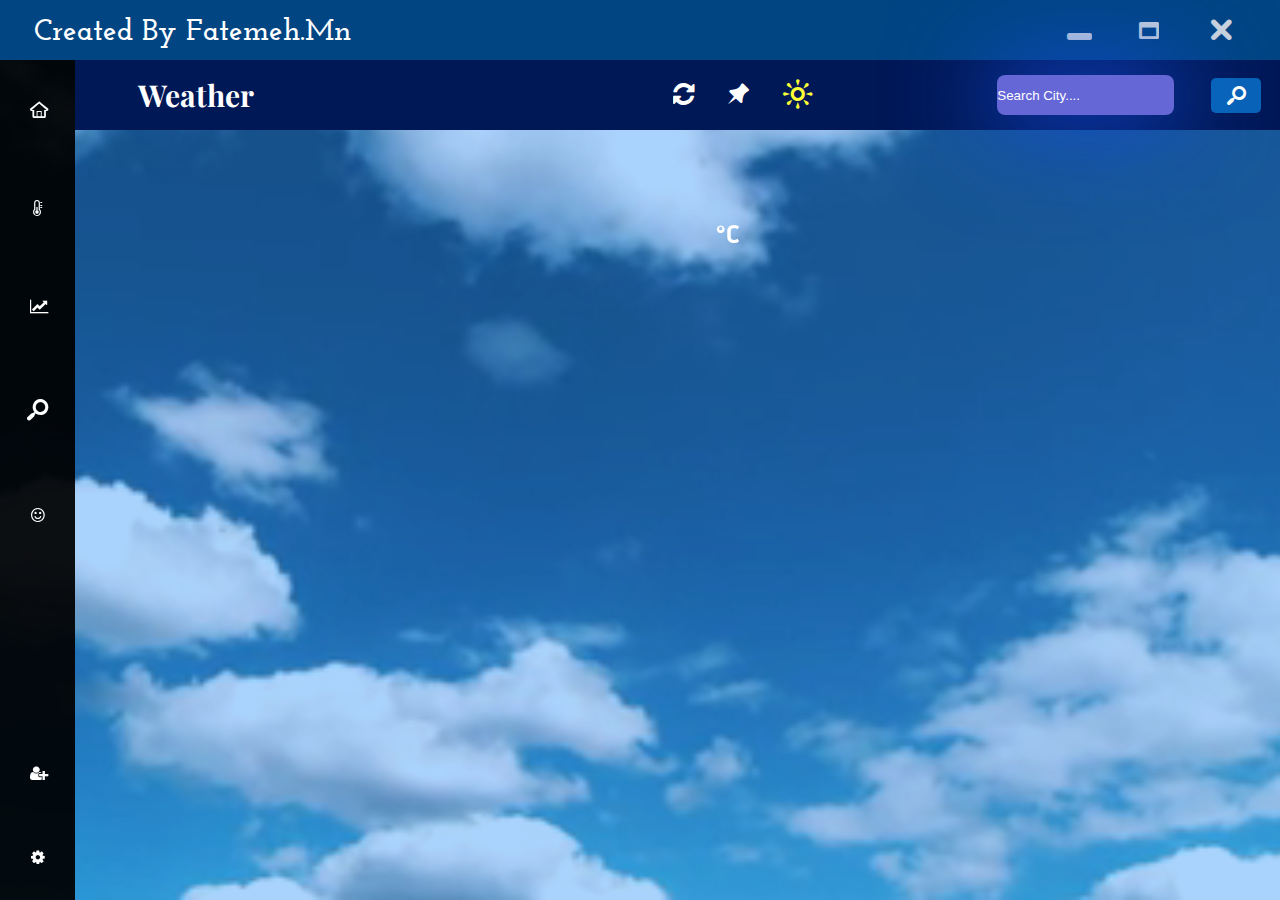
==== index.html @ c6d96fe2 "fa-js" ====
<!DOCTYPE html>
<html lang="en">

<head>
    <meta charset="UTF-8">
    <meta name="viewport" content="width=device-width, initial-scale=1.0">
    <title>Weather Site</title>
    <link rel="stylesheet" href="assets/css/swiper-bundle.min.css">
    <link rel="stylesheet" href="assets/icon/fontello-72019ef3/css/fontello.css">
    <link rel="stylesheet" href="assets/css/style.css">
</head>

<body>
    <main>
        <video src="assets/vid/bg-vid.webm" loop muted autoplay></video>
        <div class="row">
            <div class="header">
                <div class="title">
                    <h3><a href="http://www.linkedin.com/in/fateme-mohamadian-dev0824">Created By Fatemeh.Mn</a></h3>
                </div>
                <ul class="back">
                    <li><i class="icon-window-minimize"></i></li>
                    <li><i class="icon-window-maximize"></i></li>
                    <li><i class="icon-cancel-1"></i></li>
                </ul>
            </div>
            <div class="sidebar">
                <ul class="setting">
                    <li><i class="icon-home-outline"></i></li>
                    <li><i class="icon-thermometer-2"></i></li>
                    <li><i class="icon-chart-line"></i></li>
                    <li><i class="icon-search-1"></i></li>
                    <li><i class="icon-smile"></i></li>
                </ul>
                <ul class="listicon">
                    <li><i class="icon-user-plus"></i></li>
                    <li><i class="icon-cog"></i></li>
                </ul>
            </div>
            <div class="pinitem">
                <div class="text">
                    <h2>Weather</h2>
                </div>
                <ul class="option">
                    <li><i class="icon-arrows-cw"></i></li>
                    <li><i class="icon-pin"></i></li>
                    <li><i class="icon-sun"></i></li>
                </ul>
                <div class="search">
                    <input class="inpsearch" type="text" placeholder="Search City....">
                    <button class="btnsearch"><i class="icon-search-1"></i></button>
                </div>
            </div>
            <div class="tempmain">
                <div class="tempcity">
                    <h3></h3>
                    <div class="cel">
                        <div class="pic"></div>
                        <h1></h1>
                        <i class="icon-celcius"></i>
                    </div>
                    <h4></h4>
                    <p>
                    </p>
                    <span></span>
                    <span></span>
                    <span></span>
                </div>
                <div class="dailytemp">
                    <div class="swiper">
                        <div class="swiper-wrapper">

                        </div>
                        <div class="swiper-button-next"></div>
                        <div class="swiper-button-prev"></div>
                    </div>
                </div>
            </div>
        </div>
    </main>
    <script src="assets/js/swiper-bundle.min.js"></script>
    <script src="assets/js/master.js"></script>
</body>

</html>
---- assets/icon/fontello-72019ef3/css/fontello.css ----
@font-face {
  font-family: 'fontello';
  src: url('../font/fontello.eot?66669579');
  src: url('../font/fontello.eot?66669579#iefix') format('embedded-opentype'),
       url('../font/fontello.woff2?66669579') format('woff2'),
       url('../font/fontello.woff?66669579') format('woff'),
       url('../font/fontello.ttf?66669579') format('truetype'),
       url('../font/fontello.svg?66669579#fontello') format('svg');
  font-weight: normal;
  font-style: normal;
}
/* Chrome hack: SVG is rendered more smooth in Windozze. 100% magic, uncomment if you need it. */
/* Note, that will break hinting! In other OS-es font will be not as sharp as it could be */
/*
@media screen and (-webkit-min-device-pixel-ratio:0) {
  @font-face {
    font-family: 'fontello';
    src: url('../font/fontello.svg?66669579#fontello') format('svg');
  }
}
*/
[class^="icon-"]:before, [class*=" icon-"]:before {
  font-family: "fontello";
  font-style: normal;
  font-weight: normal;
  speak: never;

  display: inline-block;
  text-decoration: inherit;
  width: 1em;
  margin-right: .2em;
  text-align: center;
  /* opacity: .8; */

  /* For safety - reset parent styles, that can break glyph codes*/
  font-variant: normal;
  text-transform: none;

  /* fix buttons height, for twitter bootstrap */
  line-height: 1em;

  /* Animation center compensation - margins should be symmetric */
  /* remove if not needed */
  margin-left: .2em;

  /* you can be more comfortable with increased icons size */
  /* font-size: 120%; */

  /* Font smoothing. That was taken from TWBS */
  -webkit-font-smoothing: antialiased;
  -moz-osx-font-smoothing: grayscale;

  /* Uncomment for 3D effect */
  /* text-shadow: 1px 1px 1px rgba(127, 127, 127, 0.3); */
}

.icon-linkedin-2:before { content: '\e800'; } /* '' */
.icon-home-outline:before { content: '\e801'; } /* '' */
.icon-th-large:before { content: '\e802'; } /* '' */
.icon-cog:before { content: '\e803'; } /* '' */
.icon-cog-outline:before { content: '\e804'; } /* '' */
.icon-pin:before { content: '\e805'; } /* '' */
.icon-arrows-cw:before { content: '\e806'; } /* '' */
.icon-sun:before { content: '\e807'; } /* '' */
.icon-dot-3:before { content: '\e808'; } /* '' */
.icon-search-1:before { content: '\e809'; } /* '' */
.icon-celcius:before { content: '\e80a'; } /* '' */
.icon-cancel-1:before { content: '\e80b'; } /* '' */
.icon-smile:before { content: '\f118'; } /* '' */
.icon-instagram:before { content: '\f16d'; } /* '' */
.icon-wechat:before { content: '\f1d7'; } /* '' */
.icon-chart-line:before { content: '\f201'; } /* '' */
.icon-user-plus:before { content: '\f234'; } /* '' */
.icon-thermometer-2:before { content: '\f2c9'; } /* '' */
.icon-window-maximize:before { content: '\f2d0'; } /* '' */
.icon-window-minimize:before { content: '\f2d1'; } /* '' */
.icon-github-squared:before { content: '\f300'; } /* '' */
---- assets/css/style.css ----
* {
  margin: 0;
  padding: 0;
  box-sizing: border-box;
}

@font-face {
  font-family: "title";
  src: url("../font/Merriweather-Bold.ttf");
}
@font-face {
  font-family: "project";
  src: url("../font/PlayfairDisplay-Bold.ttf");
}
@font-face {
  font-family: "text";
  src: url("../font/JosefinSlab-Bold.ttf");
}
.row {
  width: 100%;
  display: flex;
  flex-wrap: wrap;
}

main {
  height: 100vh;
  position: relative;
}
main::after {
  content: "";
  position: absolute;
  top: 0;
  left: 0;
  width: 100%;
  height: 100%;
  background-color: rgba(18, 133, 248, 0.36);
}
main > video {
  width: 100%;
  height: 100%;
  -o-object-fit: cover;
     object-fit: cover;
  position: fixed;
}

.row {
  position: absolute;
  z-index: 1000;
}
.row .header {
  width: 100%;
  height: 60px;
  background-color: rgb(2, 69, 131);
  display: flex;
  justify-content: space-between;
  align-items: center;
}
.row .header > * {
  color: white;
}
.row .header > .title {
  width: 30%;
  display: flex;
  align-items: center;
  justify-content: center;
}
.row .header > .title > h3 {
  font-family: "text";
  font-size: 30px;
}
.row .header > .title > h3 > a {
  text-decoration: none;
  color: white;
  transition: 0.4s;
}
.row .header > .title > h3 > a:hover {
  color: rgb(252, 252, 65);
}
.row .header > .back {
  width: 20%;
  display: flex;
  justify-content: space-evenly;
  align-items: center;
}
.row .header > .back > li {
  list-style-type: none;
  cursor: pointer;
  display: flex;
  justify-content: center;
  align-items: center;
}
.row .header > .back > li > i {
  font-size: 25px;
  opacity: 90%;
  color: rgb(231, 231, 231);
}
.row .header > .back > li:nth-of-type(2) > i {
  font-size: 20px;
}
.row .header > .back > li:nth-of-type(3) > i {
  font-size: 30px;
  transition: 0.4s;
}
.row .header > .back > li:hover:nth-of-type(3) > i {
  color: red;
}
.row .sidebar {
  height: calc(100vh - 60px);
  width: 75px;
  position: fixed;
  top: 60px;
  background-color: rgba(0, 0, 0, 0.928);
  display: flex;
  flex-wrap: wrap;
  justify-content: center;
  align-content: space-between;
}
.row .sidebar > * {
  color: white;
  cursor: pointer;
}
.row .sidebar > .setting {
  width: 100%;
  height: 60%;
  display: flex;
  justify-content: center;
  align-items: center;
  flex-wrap: wrap;
}
.row .sidebar > .setting > li {
  list-style-type: none;
  width: 100%;
  display: flex;
  justify-content: center;
  align-items: center;
  flex-wrap: wrap;
  transition: 0.4s;
}
.row .sidebar > .setting > li > * {
  padding: 10px 0;
}
.row .sidebar > .setting > li > i {
  display: flex;
  justify-content: center;
  align-items: center;
}
.row .sidebar > .setting > li:nth-of-type(4) > i {
  font-size: 28px;
}
.row .sidebar > .listicon {
  width: 100%;
  height: 20%;
  display: flex;
  justify-content: center;
  align-items: center;
  flex-wrap: wrap;
}
.row .sidebar > .listicon > li {
  list-style-type: none;
  width: 100%;
  display: flex;
  justify-content: center;
  align-items: center;
  flex-wrap: wrap;
}
.row .pinitem {
  display: flex;
  flex-wrap: wrap;
  justify-content: space-between;
  background-color: rgb(0, 24, 86);
  width: calc(100% - 75px);
  transform: translateX(75px);
  transition: 1s;
}
.row .pinitem > * {
  color: white;
  margin: 15px 0;
}
.row .pinitem > .text {
  width: 20%;
  display: flex;
  justify-content: center;
  align-items: center;
  text-align: center;
}
.row .pinitem > .text > h2 {
  font-family: "project";
  font-size: 30px;
}
.row .pinitem > .option {
  width: 30%;
  display: flex;
  justify-content: end;
  align-items: center;
}
.row .pinitem > .option > li {
  list-style-type: none;
  margin: 0 10px;
  cursor: pointer;
  transition: 1s;
}
.row .pinitem > .option > li > i {
  font-size: 25px;
  transition: 0.4s;
}
.row .pinitem > .option > li:nth-of-type(1):hover {
  transform: rotateZ(180deg);
}
.row .pinitem > .option > li:nth-of-type(2):hover > i {
  color: rgb(242, 89, 89);
}
.row .pinitem > .option > li:nth-of-type(3) {
  animation: rotsun 3s infinite linear alternate;
}
.row .pinitem > .option > li:nth-of-type(3) > i {
  color: rgb(255, 255, 54);
  font-size: 30px;
}
.row .pinitem > .search {
  width: 25%;
  display: flex;
  justify-content: space-around;
  align-items: center;
}
.row .pinitem > .search > .inpsearch {
  height: 40px;
  outline: none;
  border-radius: 8px;
  border: none;
  display: flex;
  justify-content: center;
  align-items: center;
  background-color: rgba(114, 114, 231, 0.889);
  box-shadow: 0 0 100px 10px rgb(19, 76, 220);
  color: white;
}
.row .pinitem > .search > .inpsearch::-moz-placeholder {
  color: white;
}
.row .pinitem > .search > .inpsearch::placeholder {
  color: white;
}
.row .pinitem > .search > .btnsearch {
  width: 50px;
  height: 35px;
  display: flex;
  justify-content: center;
  align-items: center;
  cursor: pointer;
  background-color: rgba(13, 138, 234, 0.65);
  border: none;
  border-radius: 5px;
  transition: 0.4s;
}
.row .pinitem > .search > .btnsearch:hover {
  background-color: rgb(255, 255, 255);
}
.row .pinitem > .search > .btnsearch:hover > i {
  color: rgb(13, 138, 234);
}
.row .pinitem > .search > .btnsearch > i {
  font-size: 25px;
  color: white;
  transition: 0.4s;
}
.row .tempmain {
  width: calc(100% - 75px);
  transform: translateX(75px);
  display: flex;
  justify-content: center;
  align-items: center;
  flex-wrap: wrap;
}
.row .tempmain > * {
  margin: 20px 0;
}
.row .tempmain > .tempcity {
  width: 100%;
  display: flex;
  justify-content: center;
  align-items: center;
  text-align: center;
  text-align: center;
  flex-wrap: wrap;
}
.row .tempmain > .tempcity > * {
  color: white;
  margin: 10px 0;
}
.row .tempmain > .tempcity > h3 {
  width: 100%;
  font-family: "title";
  font-size: 40px;
  text-shadow: 2px 2px 2px rgb(207, 1, 1);
}
.row .tempmain > .tempcity > .cel {
  width: 100%;
  display: flex;
  justify-content: center;
  align-items: center;
}
.row .tempmain > .tempcity > .cel > * {
  margin: 10px 0;
}
.row .tempmain > .tempcity > .cel > .pic {
  display: flex;
  justify-content: start;
  align-items: center;
  width: 100px;
  height: 100px;
}
.row .tempmain > .tempcity > .cel > .pic > img {
  width: 100%;
  height: 100%;
  -o-object-fit: cover;
     object-fit: cover;
}
.row .tempmain > .tempcity > .cel > h1 {
  font-family: "title";
  font-size: 70px;
  text-shadow: 2px 2px 2px rgb(18, 216, 255);
}
.row .tempmain > .tempcity > .cel > i {
  font-size: 50px;
  display: flex;
  transform: translateY(-5px);
}
.row .tempmain > .tempcity > h4 {
  width: 100%;
  font-family: "text";
  font-size: 35px;
  text-transform: capitalize;
  text-shadow: 2px 2px 2px rgb(1, 1, 113);
}
.row .tempmain > .tempcity > p {
  width: 100%;
  font-family: "title";
}
.row .tempmain > .tempcity > span {
  margin: 10px 15px;
  font-family: "text";
  font-size: 25px;
  text-shadow: 2px 2px 2px rgb(9, 144, 228);
}
.row .tempmain > .dailytemp {
  width: 100%;
  display: flex;
  justify-content: center;
  align-items: center;
  flex-wrap: wrap;
  text-align: center;
  overflow: hidden;
}
.row .tempmain > .dailytemp > .swiper {
  display: flex;
  justify-content: center;
  align-items: center;
  overflow: hidden;
}
.row .tempmain > .dailytemp > .swiper .swiper-pagination-bullet.swiper-pagination-bullet-active {
  background: red;
}
.row .tempmain > .dailytemp > .swiper .swiper-button-next {
  color: white;
  --swiper-navigation-size:20px ;
}
.row .tempmain > .dailytemp > .swiper .swiper-button-prev {
  color: white;
  --swiper-navigation-size:20px ;
}
.row .tempmain > .dailytemp > .swiper .swiper-slide {
  width: 200px;
  display: flex;
  justify-content: center;
  align-items: center;
  flex-wrap: wrap;
}
.row .tempmain > .dailytemp > .swiper .swiper-slide > * {
  color: white;
}
.row .tempmain > .dailytemp > .swiper .swiper-slide > h4 {
  width: 100%;
  font-family: "title";
  text-shadow: 2px 2px 2px rgb(71, 0, 77);
}
.row .tempmain > .dailytemp > .swiper .swiper-slide > h5 {
  width: 100%;
  font-family: "text";
  line-height: 30px;
  text-shadow: 2px 2px 2px rgb(1, 78, 50);
}
.row .tempmain > .dailytemp > .swiper .swiper-slide > div {
  width: 100%;
  display: flex;
  justify-content: center;
  align-items: center;
}
.row .tempmain > .dailytemp > .swiper .swiper-slide > div > img {
  width: 50px;
  height: 50px;
  -o-object-fit: cover;
     object-fit: cover;
}
.row .tempmain > .dailytemp > .swiper .swiper-slide > h3 {
  width: 100%;
  font-family: "title";
  text-shadow: 2px 2px 2px rgb(2, 73, 195);
}
.row .tempmain > .dailytemp > .swiper .swiper-slide > h3 > span {
  font-size: 18px;
  opacity: 70%;
  font-family: "text";
}
.row .tempmain > .dailytemp > .swiper .swiper-slide > p {
  font-family: "title";
  font-size: 16px;
  text-shadow: 2px 2px 2px rgba(32, 1, 104, 0.874);
}

@keyframes rotsun {
  to {
    transform: rotateZ(360deg);
  }
}/*# sourceMappingURL=style.css.map */
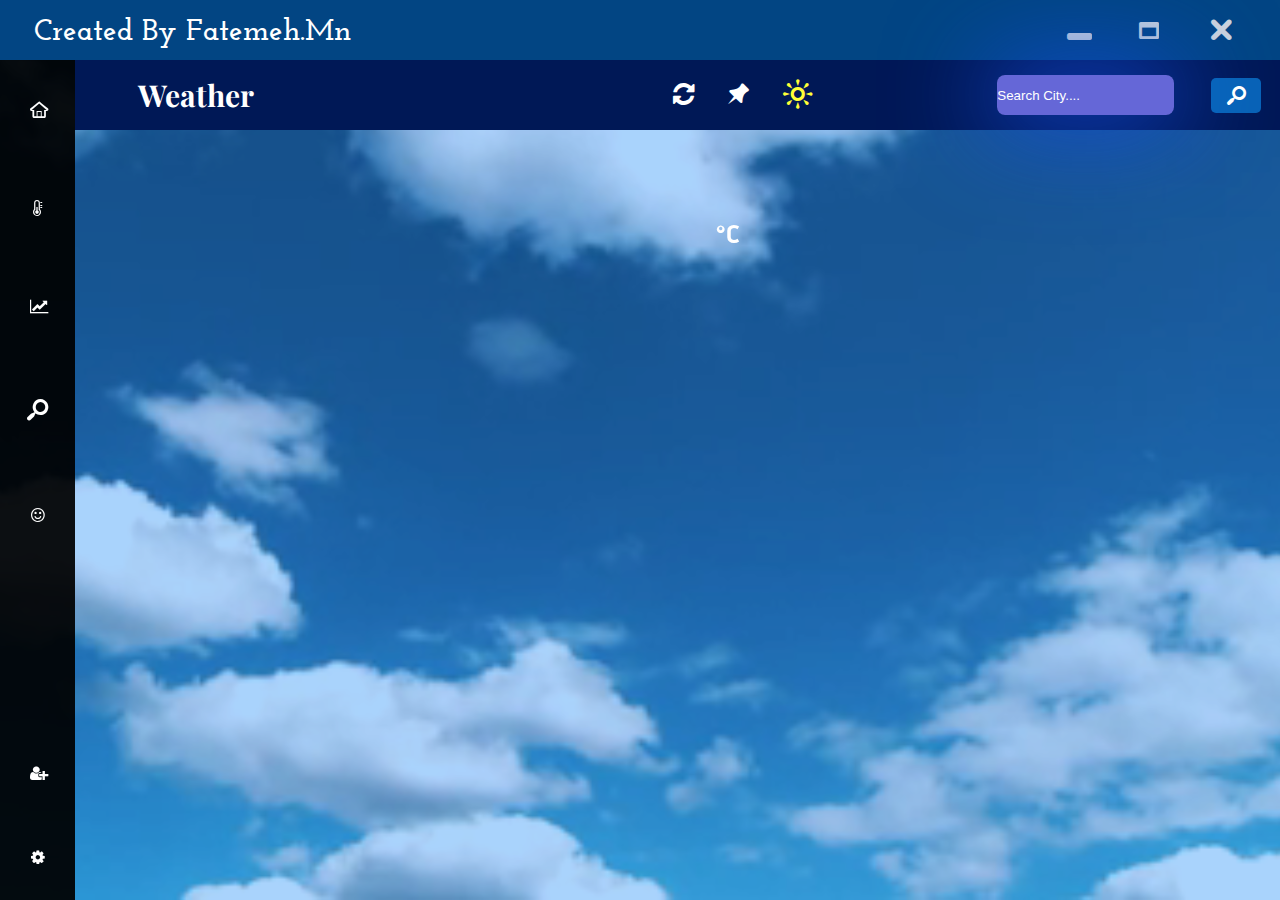
==== commit 6b0de0ad: "Update index.html" ====
--- a/index.html
+++ b/index.html
@@ -16,7 +16,7 @@
         <div class="row">
             <div class="header">
                 <div class="title">
-                    <h3><a href="http://www.linkedin.com/in/fateme-mohamadian-dev0824">Created By Fatemeh.Mn</a></h3>
+                    <h3><a href="http://www.linkedin.com/in/fateme-mohamadian-dev0824" target="_blank">Created By Fatemeh.Mn</a></h3>
                 </div>
                 <ul class="back">
                     <li><i class="icon-window-minimize"></i></li>
@@ -82,4 +82,4 @@
     <script src="assets/js/master.js"></script>
 </body>
 
-</html>+</html>
